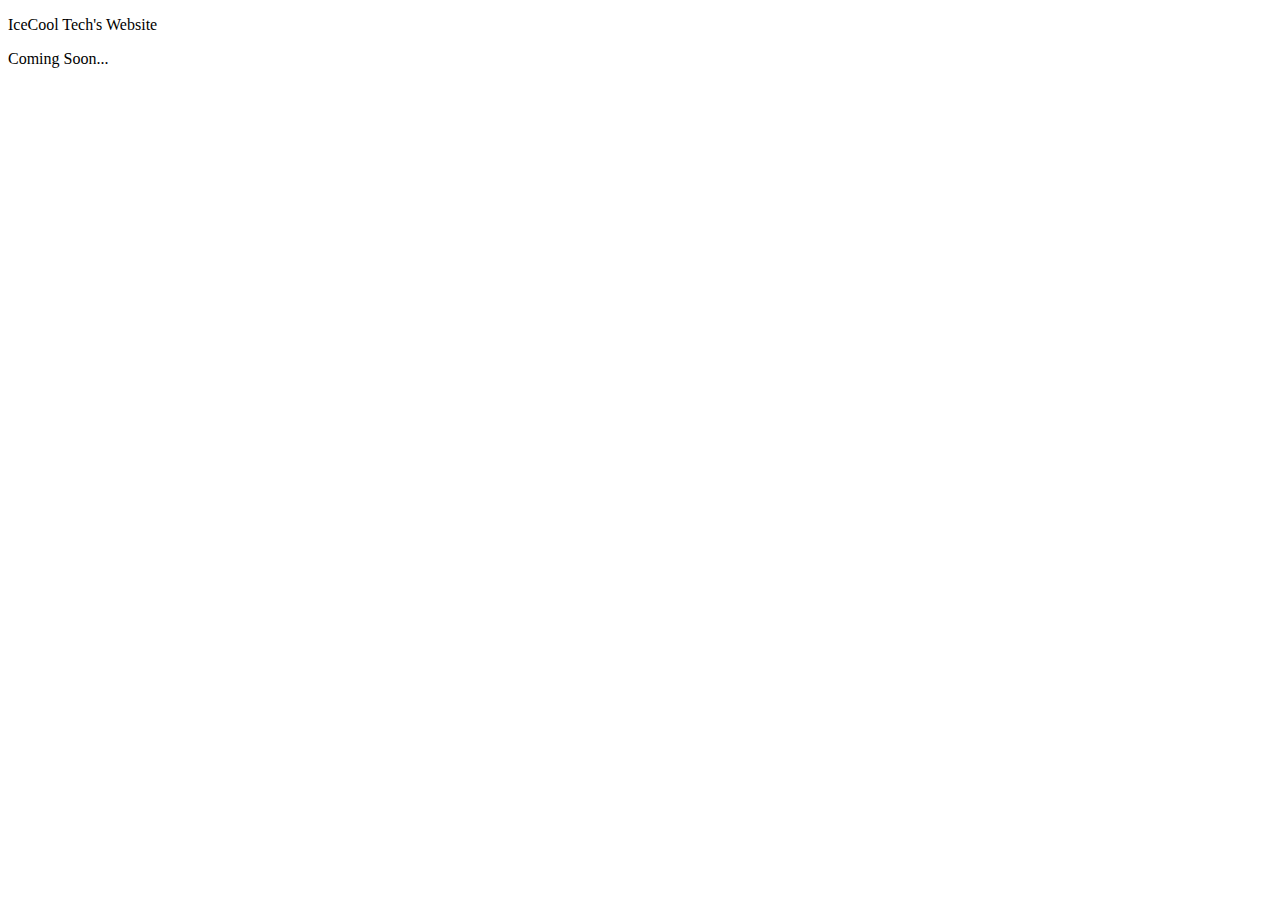
==== index.html @ 20346c68 "Add files via upload" ====
<!DOCTYPE html>
<html lang="en">

<head>
    <meta charset="UTF-8">
    <meta name="viewport" content="width=device-width, initial-width=1.0">
    <title>IceCool Tech</title>
    <link rel="stylesheet" href="/css/main.css">
</head>

<p class="ht1">IceCool Tech's Website</p>

<p class="hnt1">Coming Soon...</p>
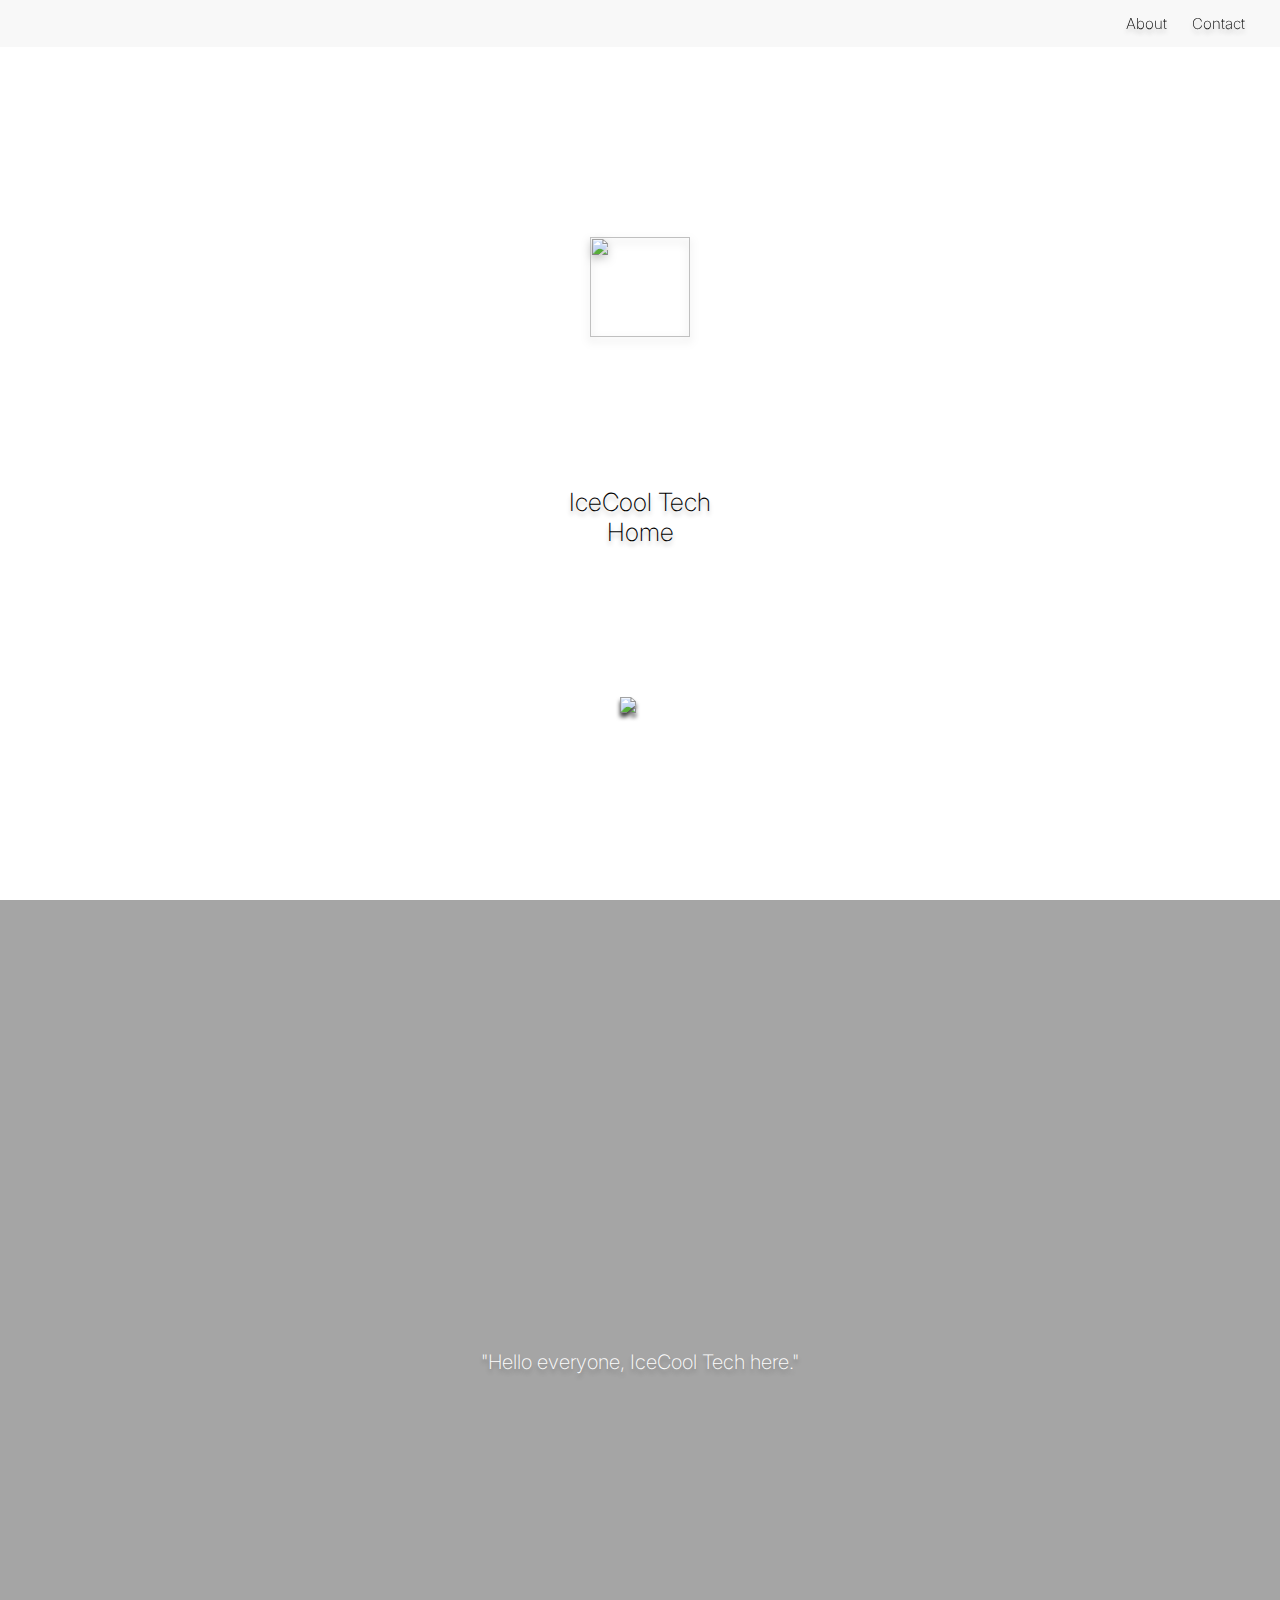
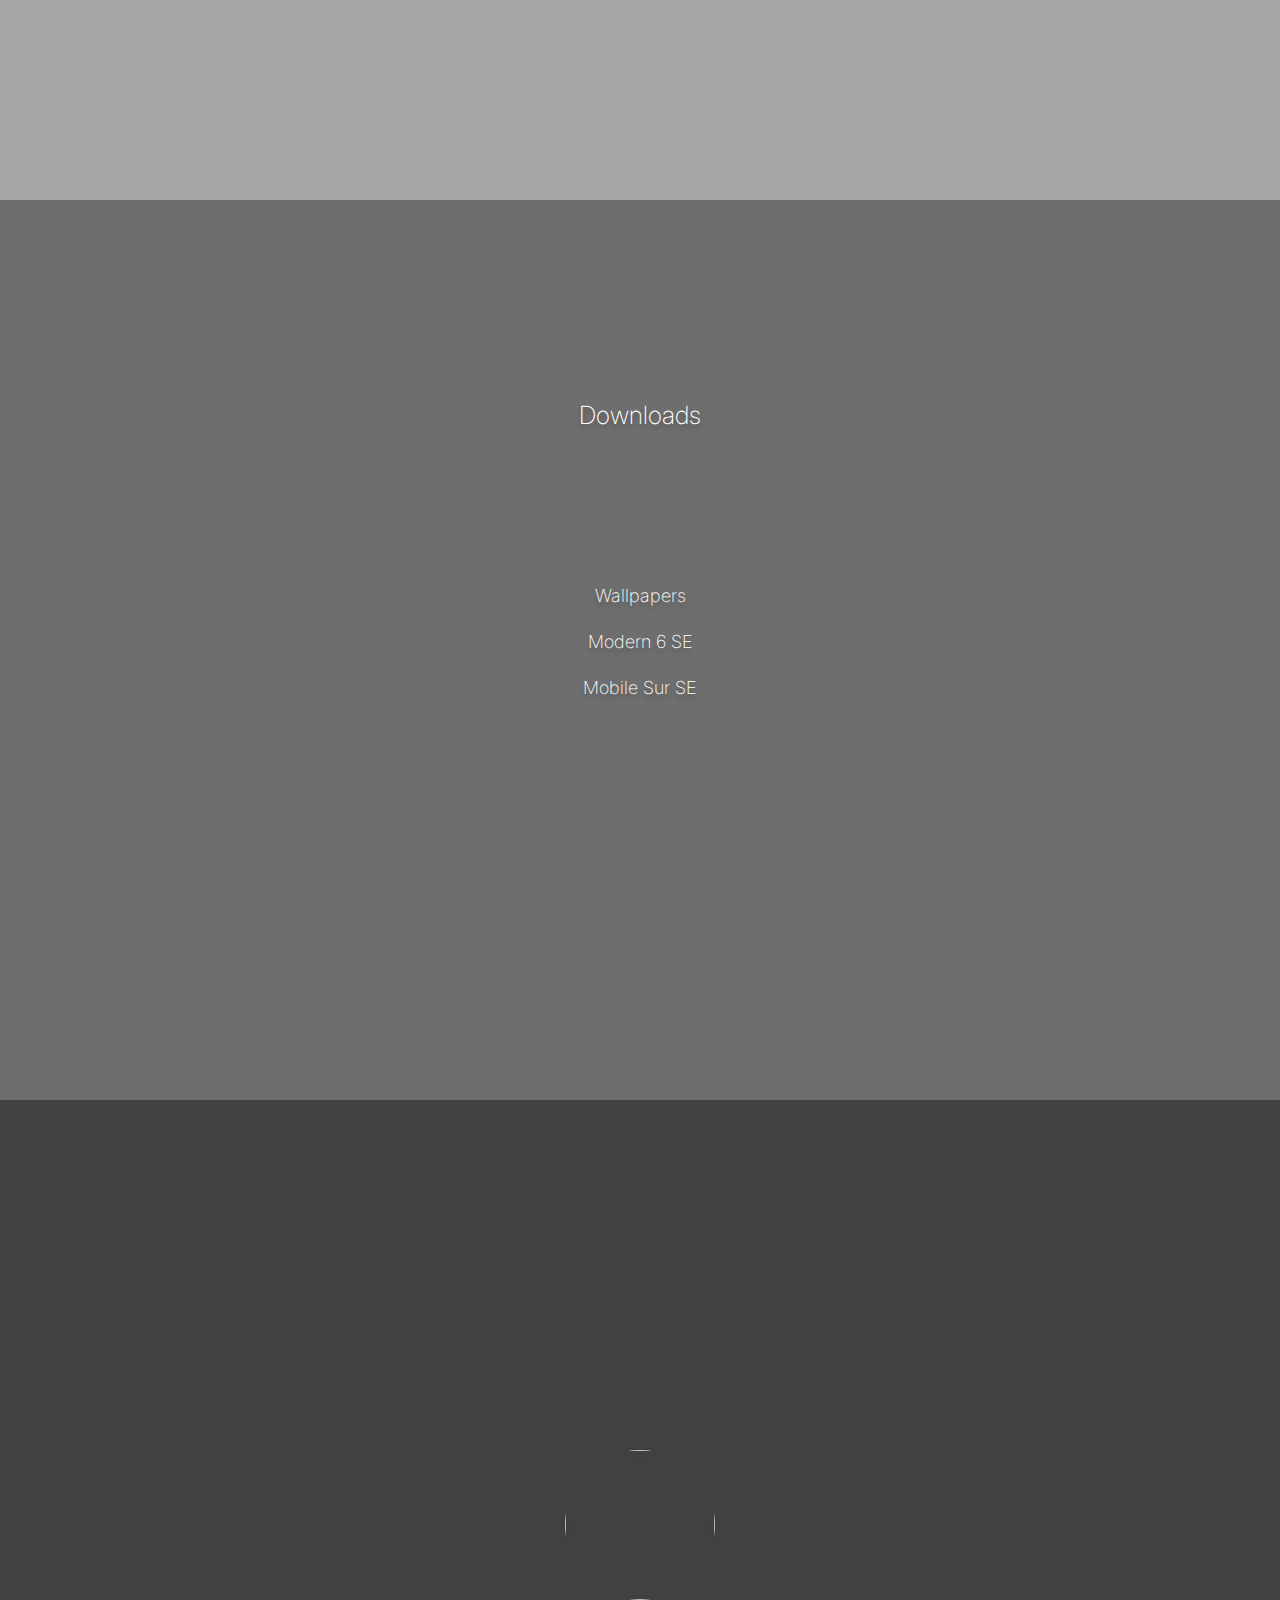
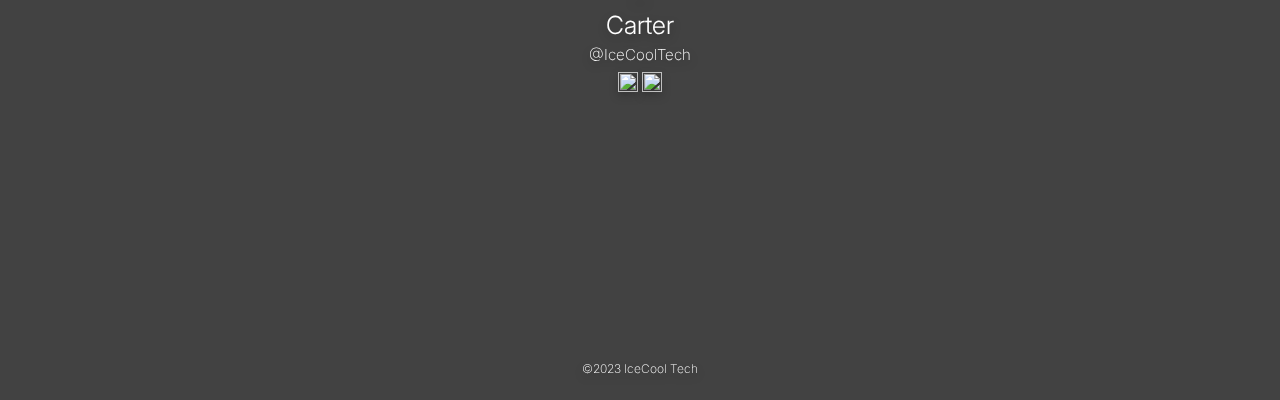
==== commit 2df3cc62: "Add files via upload" ====
--- a/index.html
+++ b/index.html
@@ -5,9 +5,60 @@
     <meta charset="UTF-8">
     <meta name="viewport" content="width=device-width, initial-width=1.0">
     <title>IceCool Tech</title>
+    <link rel="icon" type="png/favicon" href="/assets/logo-s.png">
     <link rel="stylesheet" href="/css/main.css">
+    <meta name="theme-color" content="#E5E5E5">
+    <link rel="preconnect" href="https://fonts.googleapis.com">
+    <link rel="preconnect" href="https://fonts.gstatic.com" crossorigin>
+    <link href="https://fonts.googleapis.com/css2?family=Inter:wght@100;200;300;400;500;600;700;800;900&display=swap" rel="stylesheet">
 </head>
 
-<p class="ht1">IceCool Tech's Website</p>
+<body>
+    <div class="navbar">
+        <ul class="nav-list">
+            <li class="list-item">
+                <a href="/about.html" style="transition: 0.15s ease-in;">About</a>
+            </li>
+            <li class="list-item" style="margin-right: 25px;">
+                <a href="mailto: icecooltech1@gmail.com" style="transition: 0.15s ease-in;">Contact</a>
+            </li>
+        </ul>
+    </div>
+</body>
 
-<p class="hnt1">Coming Soon...</p>
+<body>
+    <div id="bw1a">  
+        <a href="/index.html"><img src="/assets/Logo.png" id="quintessence"></a>
+        <p id="totw">IceCool Tech</p>
+        <p id="wtt">Home</p>
+        <img src="/assets/chevron.compact 2.png" id="chevron">
+    </div>
+</body>
+
+<body>
+    <div id="blg2a">   
+        <p id="classic">"Hello everyone, IceCool Tech here."</p>
+    </div>
+</body>
+
+<body>
+    <div id="bmg3a"> 
+        <p id="vhsre">Downloads</p>
+        <a href="https://github.com/HexaCoreRepo/Wallpapers" class="vhsrelst" style="transition: 0.15s ease-in;">Wallpapers</a>
+        <a href="https://hexacorerepo.github.io/modern6se.html" class="vhsrelst" style="transition: 0.15s ease-in;">Modern 6 SE</a>
+        <a href="https://hexacorerepo.github.io/mobilesurse.html" class="vhsrelst" style="transition: 0.15s ease-in;">Mobile Sur SE</a>
+    </div>
+</body>
+
+<body>
+    <div id="bdg4a" style="overflow: auto;">  
+        <img src="/assets/carter.png" id="p0013">
+        <p id="tn1">Carter</p>
+        <p id="ulst">@IceCoolTech</p>
+        <div id="SI">
+            <a href="https://twitter.com/IceCoolTech"><img src="/assets/Twitterlogo.png" class="SIduo"></a>
+            <a href="https://www.youtube.com/IceCoolTech"><img src="/assets/YouTubelogo.png" class="SIduo"></a>
+            <p id="cr23">©2023 IceCool Tech</p>
+        </div>
+    </div>
+</body>--- a/css/main.css
+++ b/css/main.css
@@ -0,0 +1,240 @@
+* {
+    font-family: 'Inter';
+    box-sizing: border-box;
+    background-color: var(--bg);
+    color: var(--text);
+    margin: 0px;
+    padding: 0px;
+}
+
+.navbar {
+    display: flex;
+    font-size: 18px;
+    top: 0px;
+    position: fixed;
+    width: 100%;
+    z-index: 999;
+    justify-content: right;
+  
+    background: rgba(243, 243, 243, 0.6);
+    backdrop-filter: blur(12.5px);
+    -webkit-backdrop-filter: blur(12.5px);
+}
+
+.nav-list .list-item {
+    display: inline-flex;
+    padding: 14px 10px;
+    background-color: transparent;
+}
+
+.navbar a {
+    font-size: 15px;
+    font-weight: 200;
+    font-style: normal;
+    
+    color: #000000;
+    text-decoration: none;
+
+    text-shadow: 0px 4px 4px rgba(0, 0, 0, 0.25);
+}
+
+.navbar a:hover {
+    color: #6f6f6f;
+    transition: 0.15s ease-in-out;
+}
+
+#bw1a {
+    background-color: #ffffff;
+    height: 900px;
+    overflow: hidden;
+}
+
+#blg2a {
+    background-color: #A5A5A5;
+    height: 900px;
+    overflow: auto;
+}
+
+#bmg3a {
+    background-color: #6E6E6E;
+    height: 900px;
+    overflow: auto;
+}
+
+#bdg4a {
+    background-color: #424242;
+    height: 900px;
+}
+
+#quintessence {
+    width: 100px;
+    height: 100px;
+    margin-top: 237px;
+    margin-left: auto;
+    margin-right: auto;
+    display: block;
+
+    background: url(Cube.png);
+    filter: drop-shadow(0px 4px 4px rgba(0, 0, 0, 0.25));
+}
+
+#totw {
+    font-weight: 200;
+    font-size: 25px;
+    margin-top: 150px;
+    text-align: center;
+    text-shadow: 0px 4px 4px rgba(0, 0, 0, 0.25);
+}
+
+#wtt {
+    font-weight: 200;
+    font-size: 25px;
+    text-align: center;
+    text-shadow: 0px 4px 4px rgba(0, 0, 0, 0.25);
+}
+
+#totw2 {
+    font-weight: 200;
+    font-size: 25px;
+    margin-top: 35px;
+    text-align: center;
+    text-shadow: 0px 4px 4px rgba(0, 0, 0, 0.25);
+}
+
+.doMt {
+    font-size: 18px;
+    font-weight: 200;
+    text-align: center;
+    margin-top: 50px;
+    text-shadow: 0px 4px 4px rgba(0, 0, 0, 0.25);
+}
+
+.doMtalt {
+    font-size: 18px;
+    font-weight: 200;
+    text-align: center;
+    margin-top: 25px;
+    text-shadow: 0px 4px 4px rgba(0, 0, 0, 0.25);
+    margin-left: 20px;
+    margin-right: 20px;
+}
+
+.notdoMt {
+    font-size: 18px;
+    font-weight: 200;
+    text-align: center;
+    margin-top: 50px;
+    text-shadow: 0px 4px 4px rgba(0, 0, 0, 0.25);
+    margin-left: 20px;
+    margin-right: 20px;
+}
+
+#chevron {
+    width: 40px;
+    margin-top: 150px;
+    display: block;
+    margin-right: auto;
+    margin-left: auto;
+    filter: drop-shadow(0px 4px 2px rgba(0, 0, 0, 0.75));
+}
+
+#classic {
+    font-weight: 200;
+    font-size: 20px;
+    color: #ffffff;
+    text-shadow: 0px 4px 4px rgba(0, 0, 0, 0.25);
+    display: flex;
+    justify-content: center;
+    margin-top: 450px;
+    text-align: center;
+}
+
+#vhsre {
+    color: #ffffff;
+    font-size: 25px;
+    font-weight: 200;
+    text-shadow: 0px 4px 4px rgba(0, 0, 0, 0.25);
+    margin-bottom: 155px;
+    margin-top: 200px;
+    text-align: center;
+}
+
+.vhsrelst {
+    color: #ffffff;
+    font-weight: 200;
+    font-size: 18px;
+    text-shadow: 0px 4px 4px rgba(0, 0, 0, 0.25);
+    text-decoration: none;
+    margin-bottom: 25px;
+    display: flex;
+    flex-direction: column;
+    text-align: center;
+}
+
+.vhsrelst:hover {
+    color: #bcbcbc;
+    transition: 0.15s ease-in;
+    transform: translateX(-5px);
+}
+
+#p0013 {
+    width: 150px;
+    height: 150px;
+    border-radius: 100%;
+    margin-left: auto;
+    margin-right: auto;
+    display: block;
+    margin-top: 350px;
+    background: url(carter.png);
+    filter: drop-shadow(0px 4px 4px rgba(0, 0, 0, 0.25));
+}
+
+#tn1 {
+    color: #ffffff;
+    font-weight: 300;
+    font-size: 25px;
+    text-align: center;
+    margin-top: 10px;
+    filter: drop-shadow(0px 4px 4px rgba(0, 0, 0, 0.25));
+}
+
+#ulst {
+    color: white;
+    font-weight: 200;
+    font-size: 15px;
+    text-align: center;
+    margin-top: 5px;
+    filter: drop-shadow(0px 4px 4px rgba(0, 0, 0, 0.25));
+}
+
+.SIduo {
+    height: 20px;
+    width: 20px;
+    display: inline-block;
+    margin-left: auto;
+    margin-right: auto;
+    margin-top: 8px;
+    filter: drop-shadow(0px 4px 4px rgba(0, 0, 0, 0.25));
+}
+
+#SI {
+    text-align: center;
+}
+
+#cr23 {
+    color: #ffffff;
+    font-weight: 200;
+    font-size: 12px;
+    filter: drop-shadow(0px 4px 4px rgba(0, 0, 0, 0.25));
+    margin-top: 265px;
+}
+
+#cr232 {
+    color: #000000;
+    font-weight: 200;
+    font-size: 12px;
+    filter: drop-shadow(0px 4px 4px rgba(0, 0, 0, 0.25));
+    margin-top: 250px;
+    margin-bottom: 25px;
+    text-align: center;
+}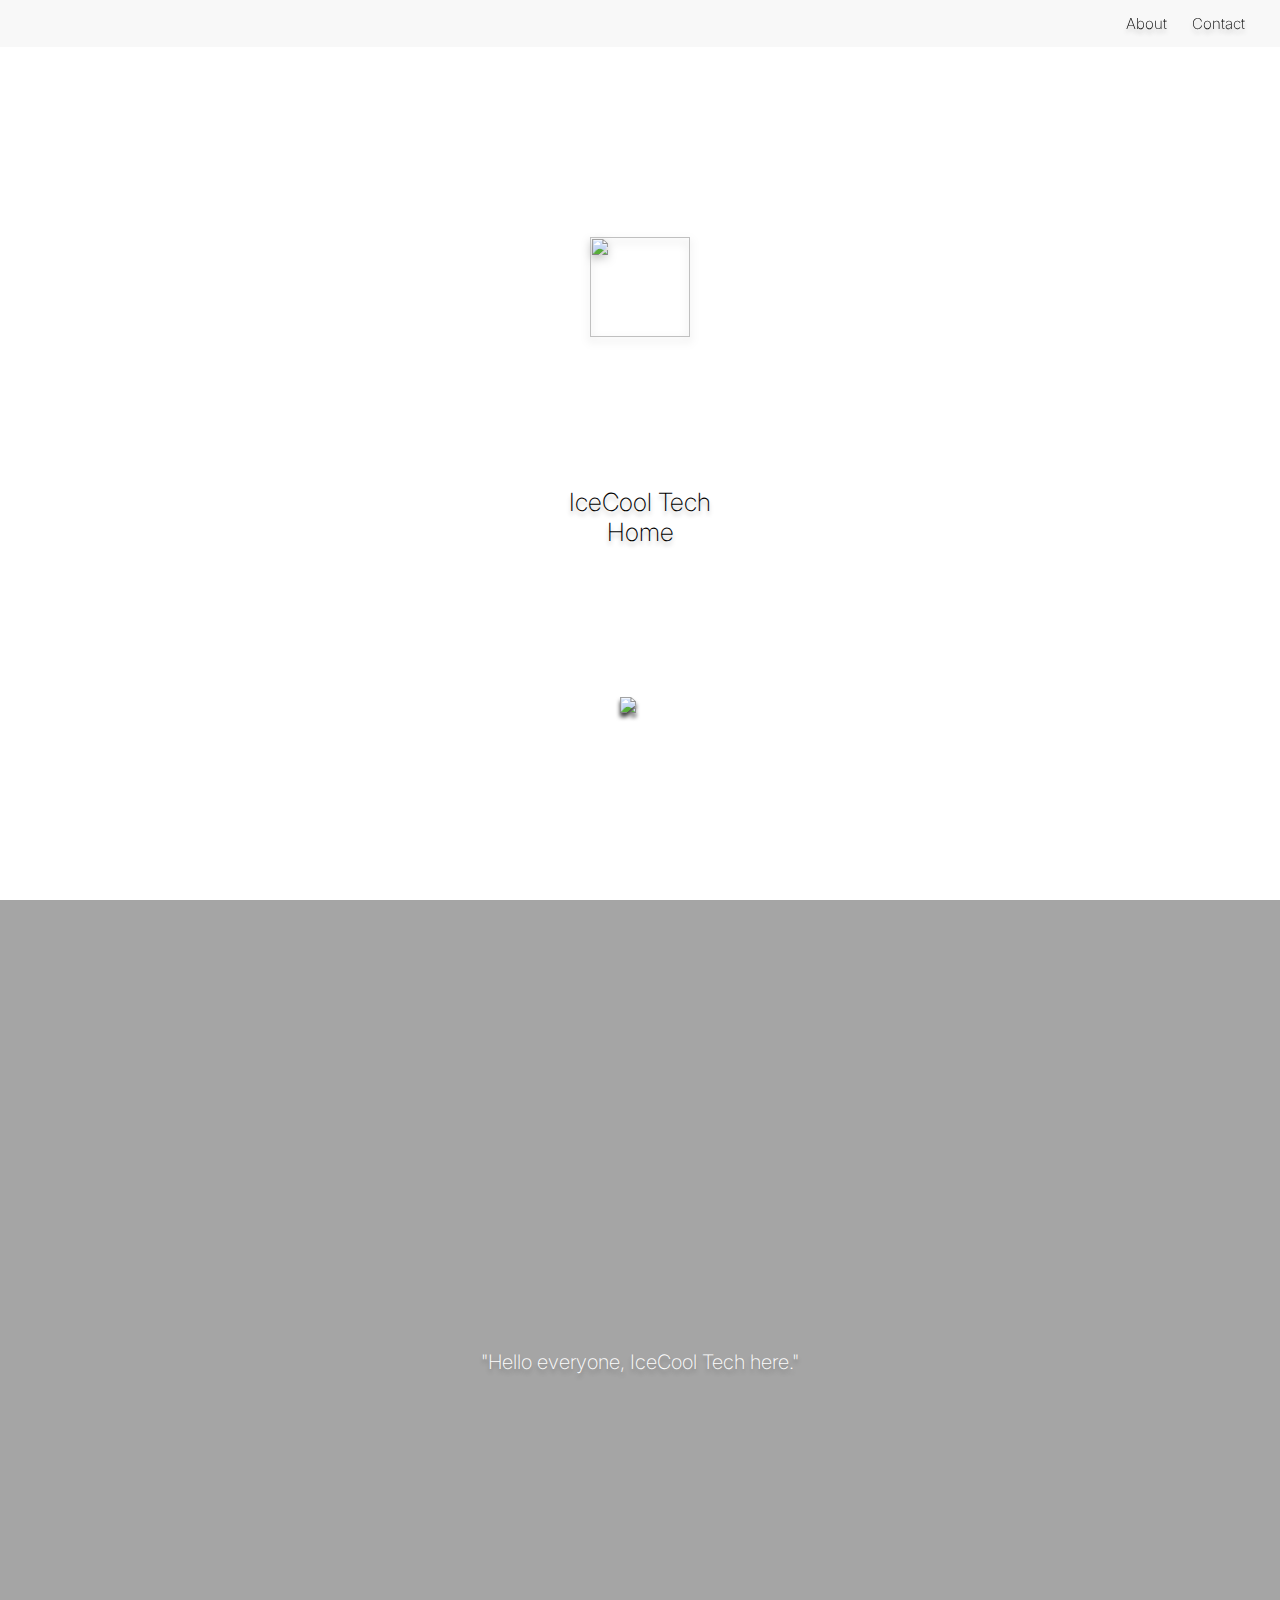
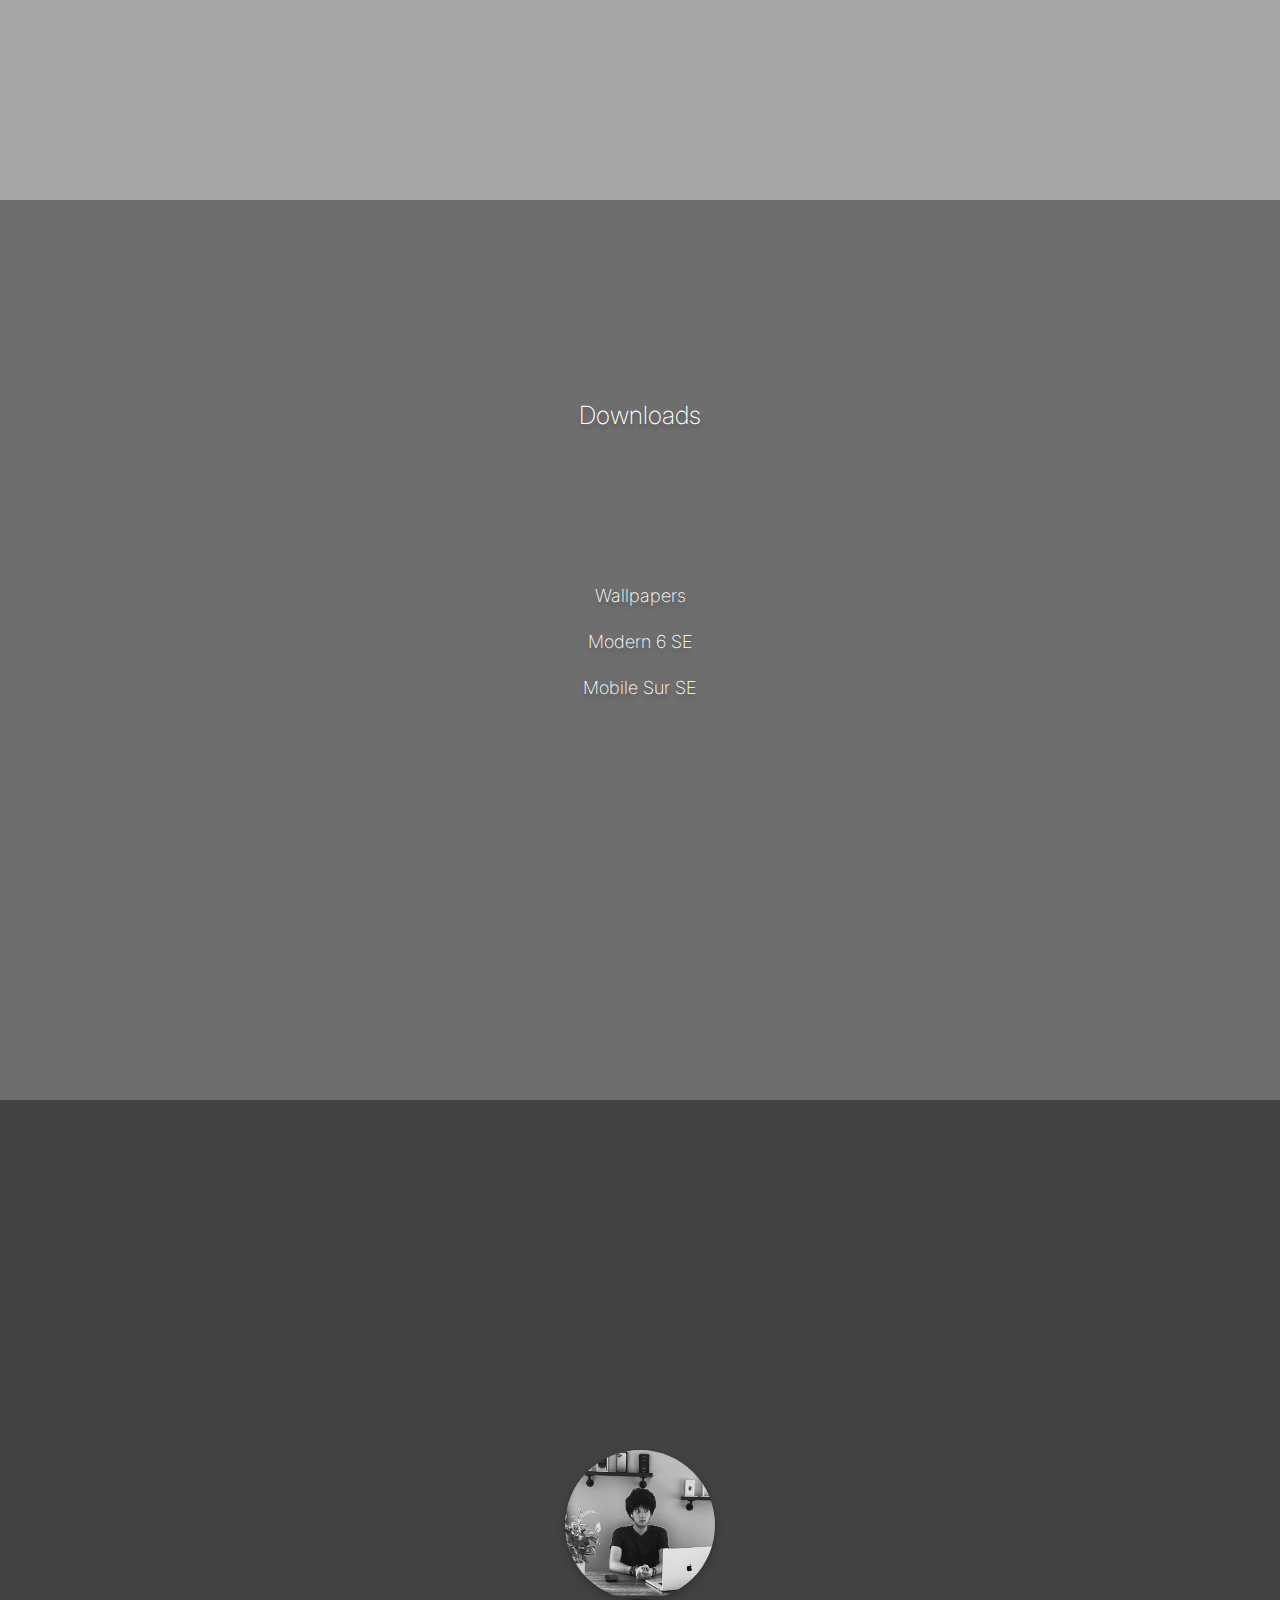
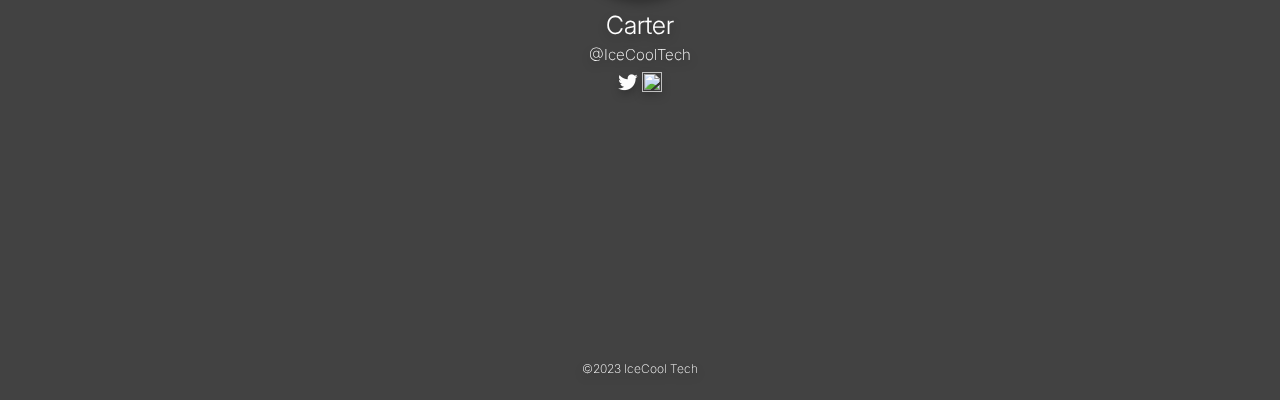
==== commit b5011818: "X" ====
--- a/index.html
+++ b/index.html
@@ -6,7 +6,7 @@
     <meta name="viewport" content="width=device-width, initial-width=1.0">
     <title>IceCool Tech</title>
     <link rel="icon" type="png/favicon" href="/assets/logo-s.png">
-    <link rel="stylesheet" href="/css/main.css">
+    <link rel="stylesheet" href="/css/default.css">
     <meta name="theme-color" content="#E5E5E5">
     <link rel="preconnect" href="https://fonts.googleapis.com">
     <link rel="preconnect" href="https://fonts.gstatic.com" crossorigin>
@@ -56,7 +56,7 @@
         <p id="tn1">Carter</p>
         <p id="ulst">@IceCoolTech</p>
         <div id="SI">
-            <a href="https://twitter.com/IceCoolTech"><img src="/assets/Twitterlogo.png" class="SIduo"></a>
+            <a href="https://x.com/IceCoolTech"><img src="/assets/Xlogo.png" class="SIduo"></a>
             <a href="https://www.youtube.com/IceCoolTech"><img src="/assets/YouTubelogo.png" class="SIduo"></a>
             <p id="cr23">©2023 IceCool Tech</p>
         </div>
--- a/css/default.css
+++ b/css/default.css
@@ -0,0 +1,240 @@
+* {
+    font-family: 'Inter';
+    box-sizing: border-box;
+    background-color: var(--bg);
+    color: var(--text);
+    margin: 0px;
+    padding: 0px;
+}
+
+.navbar {
+    display: flex;
+    font-size: 18px;
+    top: 0px;
+    position: fixed;
+    width: 100%;
+    z-index: 999;
+    justify-content: right;
+  
+    background: rgba(243, 243, 243, 0.6);
+    backdrop-filter: blur(12.5px);
+    -webkit-backdrop-filter: blur(12.5px);
+}
+
+.nav-list .list-item {
+    display: inline-flex;
+    padding: 14px 10px;
+    background-color: transparent;
+}
+
+.navbar a {
+    font-size: 15px;
+    font-weight: 200;
+    font-style: normal;
+    
+    color: #000000;
+    text-decoration: none;
+
+    text-shadow: 0px 4px 4px rgba(0, 0, 0, 0.25);
+}
+
+.navbar a:hover {
+    color: #6f6f6f;
+    transition: 0.15s ease-in-out;
+}
+
+#bw1a {
+    background-color: #ffffff;
+    height: 900px;
+    overflow: hidden;
+}
+
+#blg2a {
+    background-color: #A5A5A5;
+    height: 900px;
+    overflow: auto;
+}
+
+#bmg3a {
+    background-color: #6E6E6E;
+    height: 900px;
+    overflow: auto;
+}
+
+#bdg4a {
+    background-color: #424242;
+    height: 900px;
+}
+
+#quintessence {
+    width: 100px;
+    height: 100px;
+    margin-top: 237px;
+    margin-left: auto;
+    margin-right: auto;
+    display: block;
+
+    background: url(Cube.png);
+    filter: drop-shadow(0px 4px 4px rgba(0, 0, 0, 0.25));
+}
+
+#totw {
+    font-weight: 200;
+    font-size: 25px;
+    margin-top: 150px;
+    text-align: center;
+    text-shadow: 0px 4px 4px rgba(0, 0, 0, 0.25);
+}
+
+#wtt {
+    font-weight: 200;
+    font-size: 25px;
+    text-align: center;
+    text-shadow: 0px 4px 4px rgba(0, 0, 0, 0.25);
+}
+
+#totw2 {
+    font-weight: 200;
+    font-size: 25px;
+    margin-top: 35px;
+    text-align: center;
+    text-shadow: 0px 4px 4px rgba(0, 0, 0, 0.25);
+}
+
+.doMt {
+    font-size: 18px;
+    font-weight: 200;
+    text-align: center;
+    margin-top: 50px;
+    text-shadow: 0px 4px 4px rgba(0, 0, 0, 0.25);
+}
+
+.doMtalt {
+    font-size: 18px;
+    font-weight: 200;
+    text-align: center;
+    margin-top: 25px;
+    text-shadow: 0px 4px 4px rgba(0, 0, 0, 0.25);
+    margin-left: 20px;
+    margin-right: 20px;
+}
+
+.notdoMt {
+    font-size: 18px;
+    font-weight: 200;
+    text-align: center;
+    margin-top: 50px;
+    text-shadow: 0px 4px 4px rgba(0, 0, 0, 0.25);
+    margin-left: 20px;
+    margin-right: 20px;
+}
+
+#chevron {
+    width: 40px;
+    margin-top: 150px;
+    display: block;
+    margin-right: auto;
+    margin-left: auto;
+    filter: drop-shadow(0px 4px 2px rgba(0, 0, 0, 0.75));
+}
+
+#classic {
+    font-weight: 200;
+    font-size: 20px;
+    color: #ffffff;
+    text-shadow: 0px 4px 4px rgba(0, 0, 0, 0.25);
+    display: flex;
+    justify-content: center;
+    margin-top: 450px;
+    text-align: center;
+}
+
+#vhsre {
+    color: #ffffff;
+    font-size: 25px;
+    font-weight: 200;
+    text-shadow: 0px 4px 4px rgba(0, 0, 0, 0.25);
+    margin-bottom: 155px;
+    margin-top: 200px;
+    text-align: center;
+}
+
+.vhsrelst {
+    color: #ffffff;
+    font-weight: 200;
+    font-size: 18px;
+    text-shadow: 0px 4px 4px rgba(0, 0, 0, 0.25);
+    text-decoration: none;
+    margin-bottom: 25px;
+    display: flex;
+    flex-direction: column;
+    text-align: center;
+}
+
+.vhsrelst:hover {
+    color: #bcbcbc;
+    transition: 0.15s ease-in;
+    transform: translateX(-5px);
+}
+
+#p0013 {
+    width: 150px;
+    height: 150px;
+    border-radius: 100%;
+    margin-left: auto;
+    margin-right: auto;
+    display: block;
+    margin-top: 350px;
+    background: url(carter.png);
+    filter: drop-shadow(0px 4px 4px rgba(0, 0, 0, 0.25));
+}
+
+#tn1 {
+    color: #ffffff;
+    font-weight: 300;
+    font-size: 25px;
+    text-align: center;
+    margin-top: 10px;
+    filter: drop-shadow(0px 4px 4px rgba(0, 0, 0, 0.25));
+}
+
+#ulst {
+    color: white;
+    font-weight: 200;
+    font-size: 15px;
+    text-align: center;
+    margin-top: 5px;
+    filter: drop-shadow(0px 4px 4px rgba(0, 0, 0, 0.25));
+}
+
+.SIduo {
+    height: 20px;
+    width: 20px;
+    display: inline-block;
+    margin-left: auto;
+    margin-right: auto;
+    margin-top: 8px;
+    filter: drop-shadow(0px 4px 4px rgba(0, 0, 0, 0.25));
+}
+
+#SI {
+    text-align: center;
+}
+
+#cr23 {
+    color: #ffffff;
+    font-weight: 200;
+    font-size: 12px;
+    filter: drop-shadow(0px 4px 4px rgba(0, 0, 0, 0.25));
+    margin-top: 265px;
+}
+
+#cr232 {
+    color: #000000;
+    font-weight: 200;
+    font-size: 12px;
+    filter: drop-shadow(0px 4px 4px rgba(0, 0, 0, 0.25));
+    margin-top: 250px;
+    margin-bottom: 25px;
+    text-align: center;
+}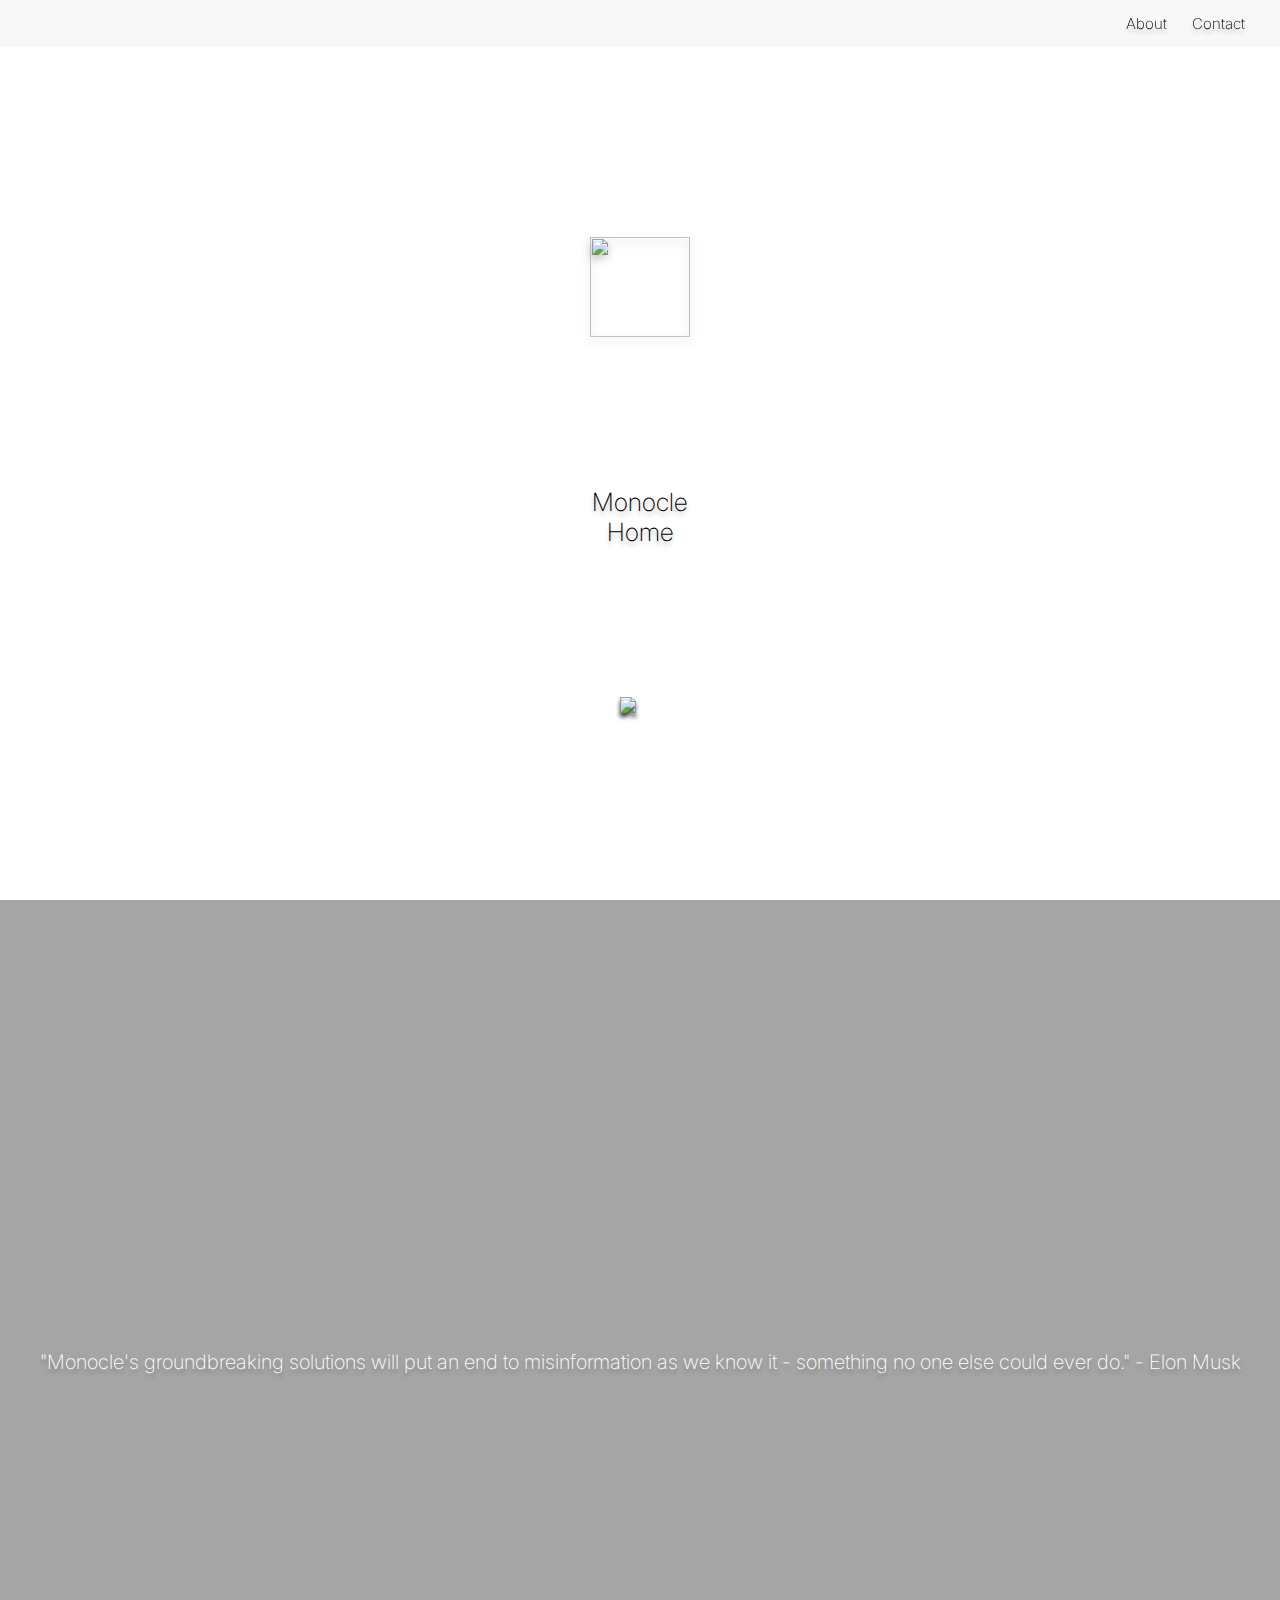
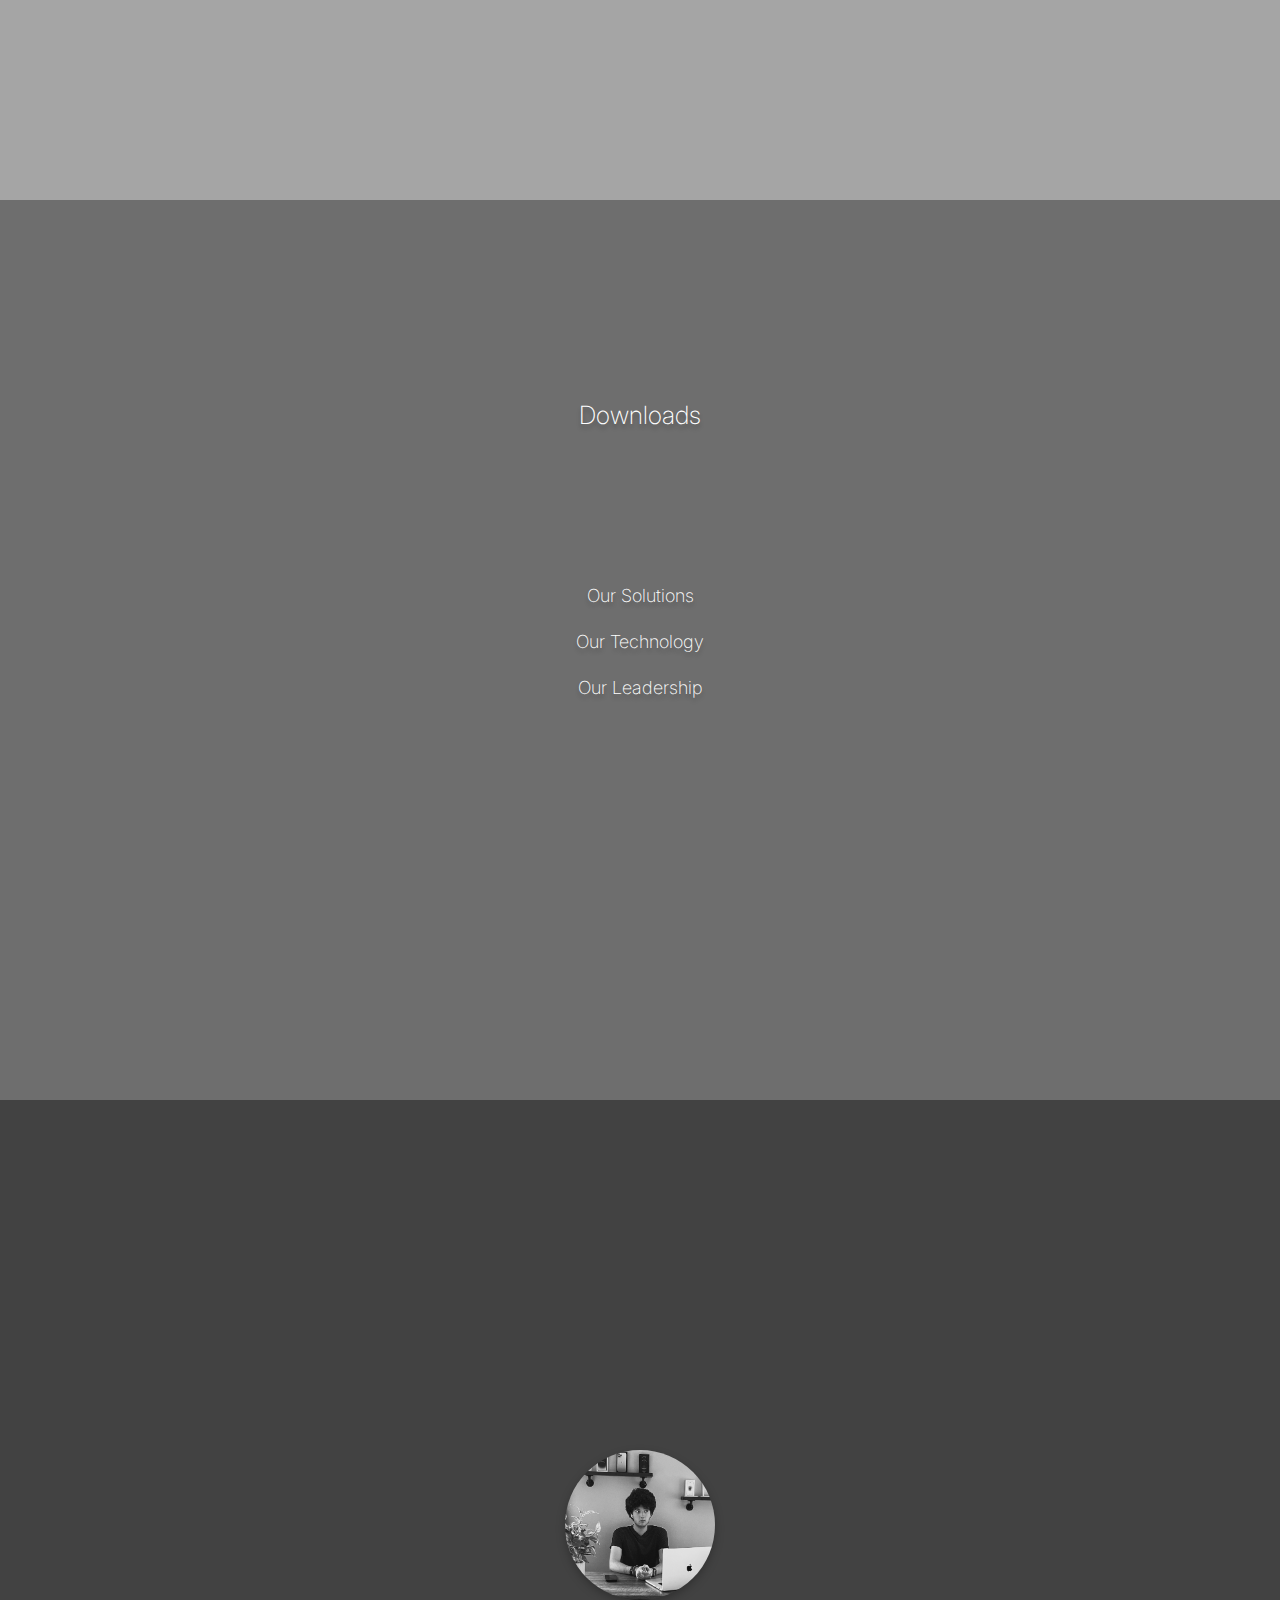
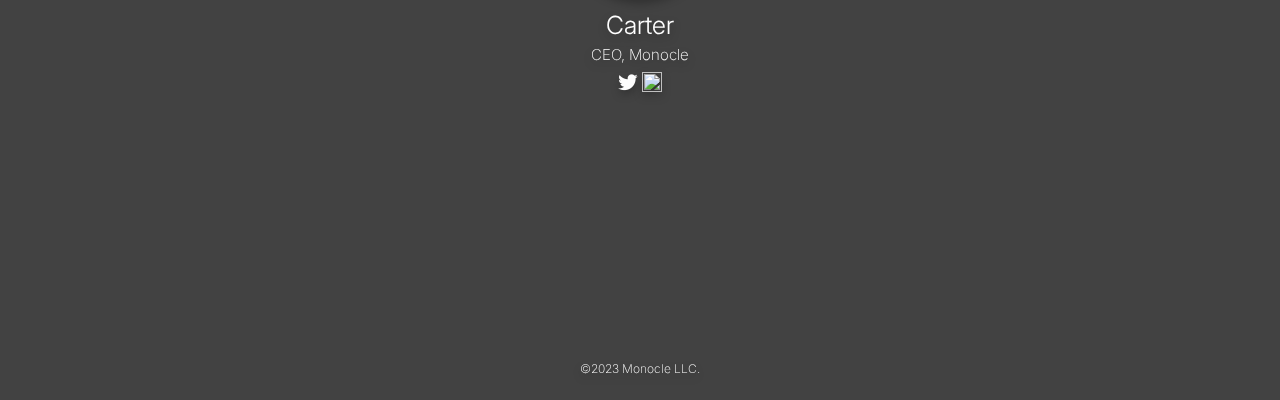
==== commit 057d6333: "Update index.html" ====
--- a/index.html
+++ b/index.html
@@ -4,7 +4,7 @@
 <head>
     <meta charset="UTF-8">
     <meta name="viewport" content="width=device-width, initial-width=1.0">
-    <title>IceCool Tech</title>
+    <title>Monocle</title>
     <link rel="icon" type="png/favicon" href="/assets/logo-s.png">
     <link rel="stylesheet" href="/css/default.css">
     <meta name="theme-color" content="#E5E5E5">
@@ -29,7 +29,7 @@
 <body>
     <div id="bw1a">  
         <a href="/index.html"><img src="/assets/Logo.png" id="quintessence"></a>
-        <p id="totw">IceCool Tech</p>
+        <p id="totw">Monocle</p>
         <p id="wtt">Home</p>
         <img src="/assets/chevron.compact 2.png" id="chevron">
     </div>
@@ -37,16 +37,16 @@
 
 <body>
     <div id="blg2a">   
-        <p id="classic">"Hello everyone, IceCool Tech here."</p>
+        <p id="classic">"Monocle's groundbreaking solutions will put an end to misinformation as we know it - something no one else could ever do." - Elon Musk</p>
     </div>
 </body>
 
 <body>
     <div id="bmg3a"> 
         <p id="vhsre">Downloads</p>
-        <a href="https://github.com/HexaCoreRepo/Wallpapers" class="vhsrelst" style="transition: 0.15s ease-in;">Wallpapers</a>
-        <a href="https://hexacorerepo.github.io/modern6se.html" class="vhsrelst" style="transition: 0.15s ease-in;">Modern 6 SE</a>
-        <a href="https://hexacorerepo.github.io/mobilesurse.html" class="vhsrelst" style="transition: 0.15s ease-in;">Mobile Sur SE</a>
+        <a href="https://github.com/HexaCoreRepo/Wallpapers" class="vhsrelst" style="transition: 0.15s ease-in;">Our Solutions</a>
+        <a href="https://hexacorerepo.github.io/modern6se.html" class="vhsrelst" style="transition: 0.15s ease-in;">Our Technology</a>
+        <a href="https://hexacorerepo.github.io/mobilesurse.html" class="vhsrelst" style="transition: 0.15s ease-in;">Our Leadership</a>
     </div>
 </body>
 
@@ -54,11 +54,11 @@
     <div id="bdg4a" style="overflow: auto;">  
         <img src="/assets/carter.png" id="p0013">
         <p id="tn1">Carter</p>
-        <p id="ulst">@IceCoolTech</p>
+        <p id="ulst">CEO, Monocle</p>
         <div id="SI">
             <a href="https://x.com/IceCoolTech"><img src="/assets/Xlogo.png" class="SIduo"></a>
             <a href="https://www.youtube.com/IceCoolTech"><img src="/assets/YouTubelogo.png" class="SIduo"></a>
-            <p id="cr23">©2023 IceCool Tech</p>
+            <p id="cr23">©2023 Monocle LLC.</p>
         </div>
     </div>
-</body>+</body>
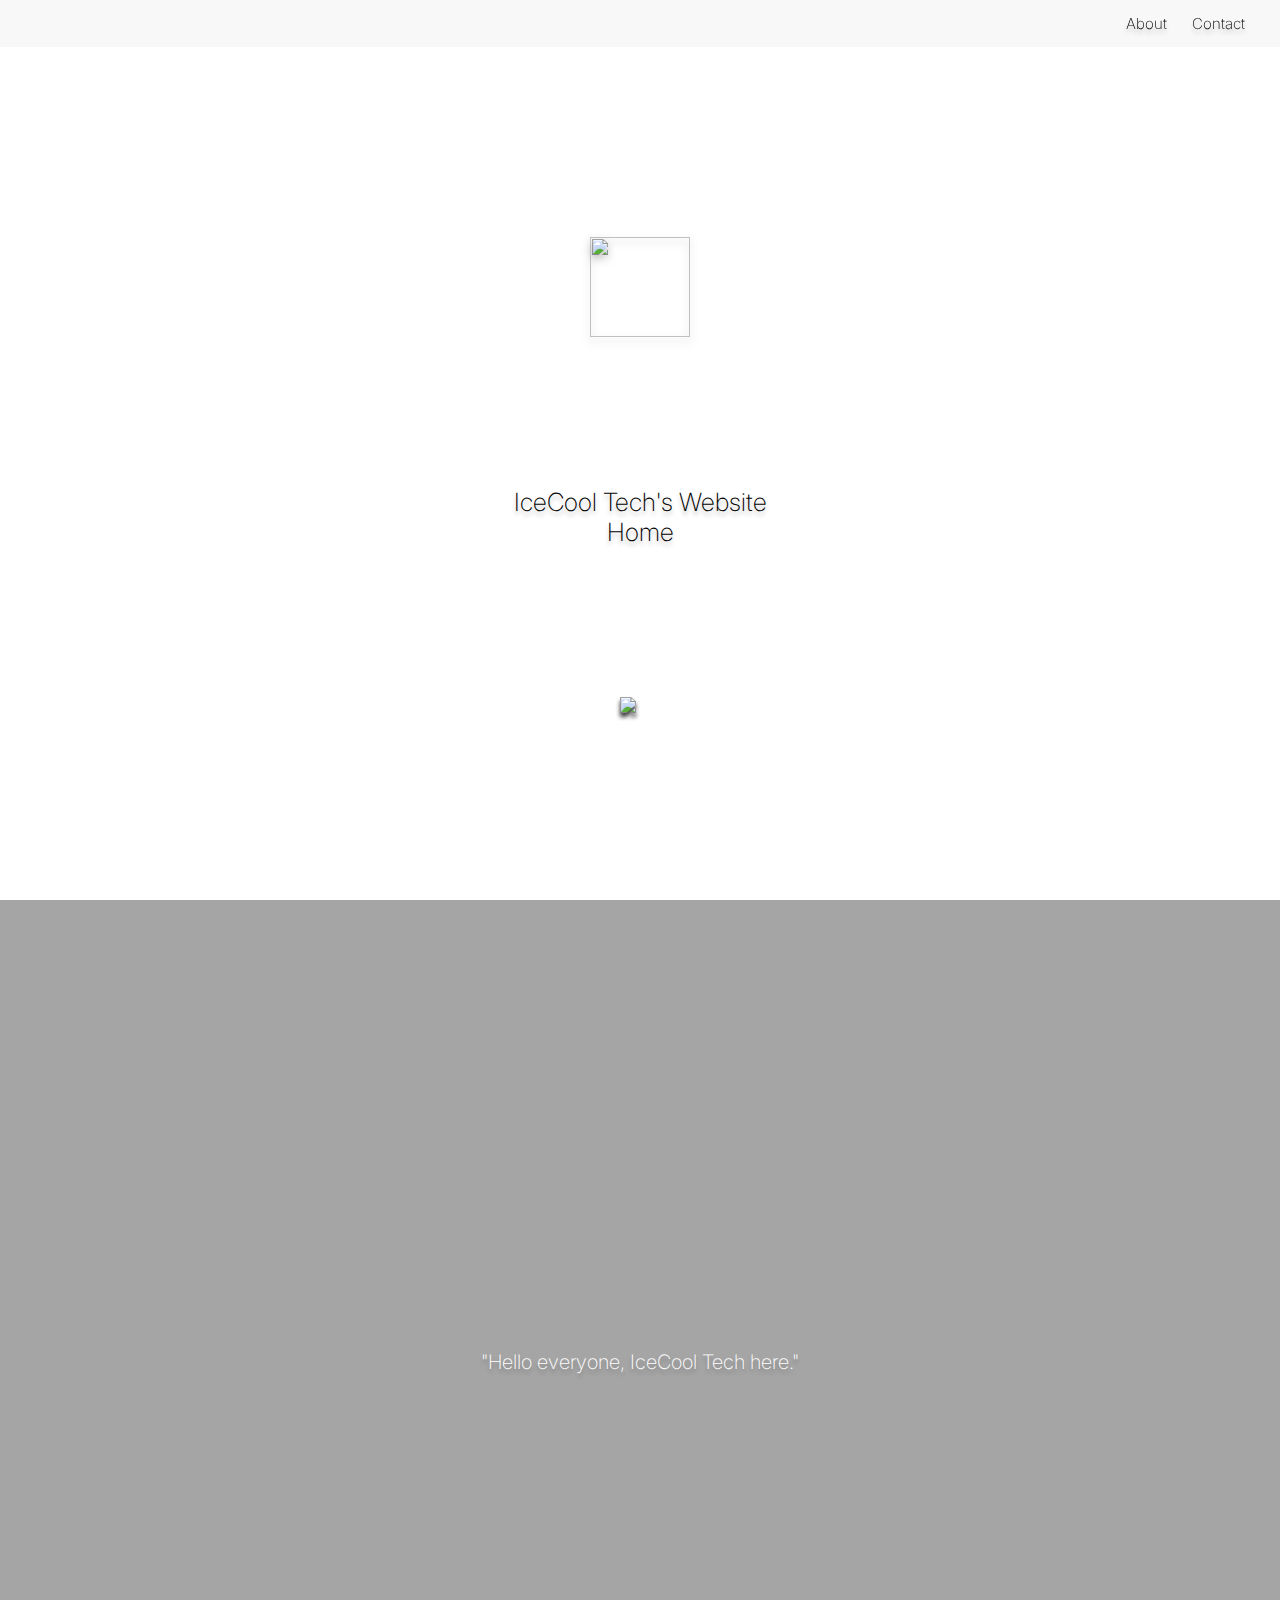
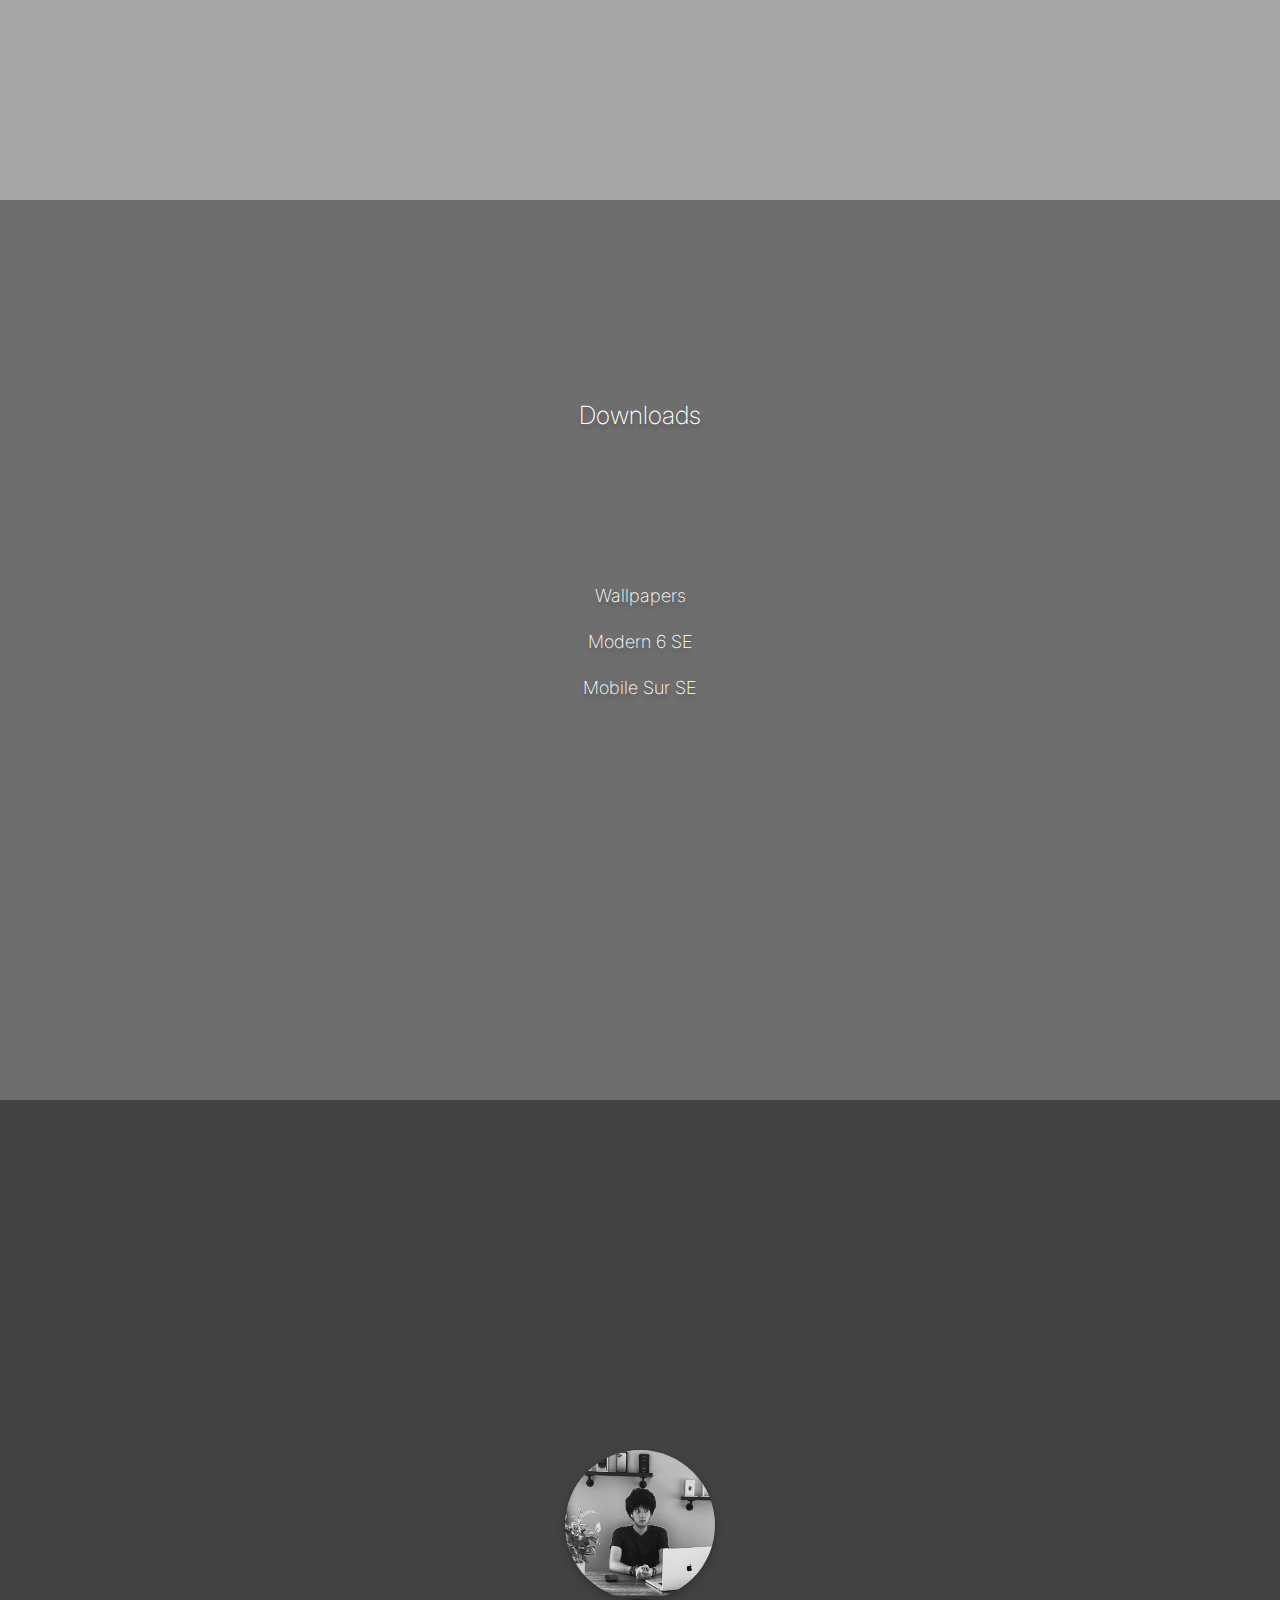
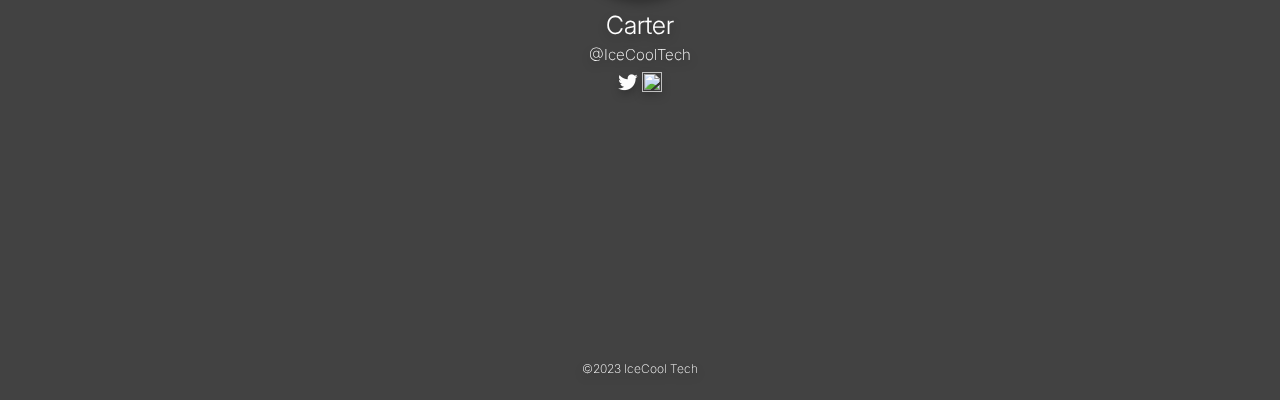
==== commit d4c63ad0: "Update index.html" ====
--- a/index.html
+++ b/index.html
@@ -4,7 +4,7 @@
 <head>
     <meta charset="UTF-8">
     <meta name="viewport" content="width=device-width, initial-width=1.0">
-    <title>Monocle</title>
+    <title>IceCool Tech Home</title>
     <link rel="icon" type="png/favicon" href="/assets/logo-s.png">
     <link rel="stylesheet" href="/css/default.css">
     <meta name="theme-color" content="#E5E5E5">
@@ -29,7 +29,7 @@
 <body>
     <div id="bw1a">  
         <a href="/index.html"><img src="/assets/Logo.png" id="quintessence"></a>
-        <p id="totw">Monocle</p>
+        <p id="totw">IceCool Tech's Website</p>
         <p id="wtt">Home</p>
         <img src="/assets/chevron.compact 2.png" id="chevron">
     </div>
@@ -37,16 +37,16 @@
 
 <body>
     <div id="blg2a">   
-        <p id="classic">"Monocle's groundbreaking solutions will put an end to misinformation as we know it - something no one else could ever do." - Elon Musk</p>
+        <p id="classic">"Hello everyone, IceCool Tech here."</p>
     </div>
 </body>
 
 <body>
     <div id="bmg3a"> 
         <p id="vhsre">Downloads</p>
-        <a href="https://github.com/HexaCoreRepo/Wallpapers" class="vhsrelst" style="transition: 0.15s ease-in;">Our Solutions</a>
-        <a href="https://hexacorerepo.github.io/modern6se.html" class="vhsrelst" style="transition: 0.15s ease-in;">Our Technology</a>
-        <a href="https://hexacorerepo.github.io/mobilesurse.html" class="vhsrelst" style="transition: 0.15s ease-in;">Our Leadership</a>
+        <a href="https://github.com/HexaCoreRepo/Wallpapers" class="vhsrelst" style="transition: 0.15s ease-in;">Wallpapers</a>
+        <a href="https://hexacorerepo.github.io/modern6se.html" class="vhsrelst" style="transition: 0.15s ease-in;">Modern 6 SE</a>
+        <a href="https://hexacorerepo.github.io/mobilesurse.html" class="vhsrelst" style="transition: 0.15s ease-in;">Mobile Sur SE</a>
     </div>
 </body>
 
@@ -54,11 +54,11 @@
     <div id="bdg4a" style="overflow: auto;">  
         <img src="/assets/carter.png" id="p0013">
         <p id="tn1">Carter</p>
-        <p id="ulst">CEO, Monocle</p>
+        <p id="ulst">@IceCoolTech</p>
         <div id="SI">
             <a href="https://x.com/IceCoolTech"><img src="/assets/Xlogo.png" class="SIduo"></a>
             <a href="https://www.youtube.com/IceCoolTech"><img src="/assets/YouTubelogo.png" class="SIduo"></a>
-            <p id="cr23">©2023 Monocle LLC.</p>
+            <p id="cr23">©2023 IceCool Tech</p>
         </div>
     </div>
 </body>
